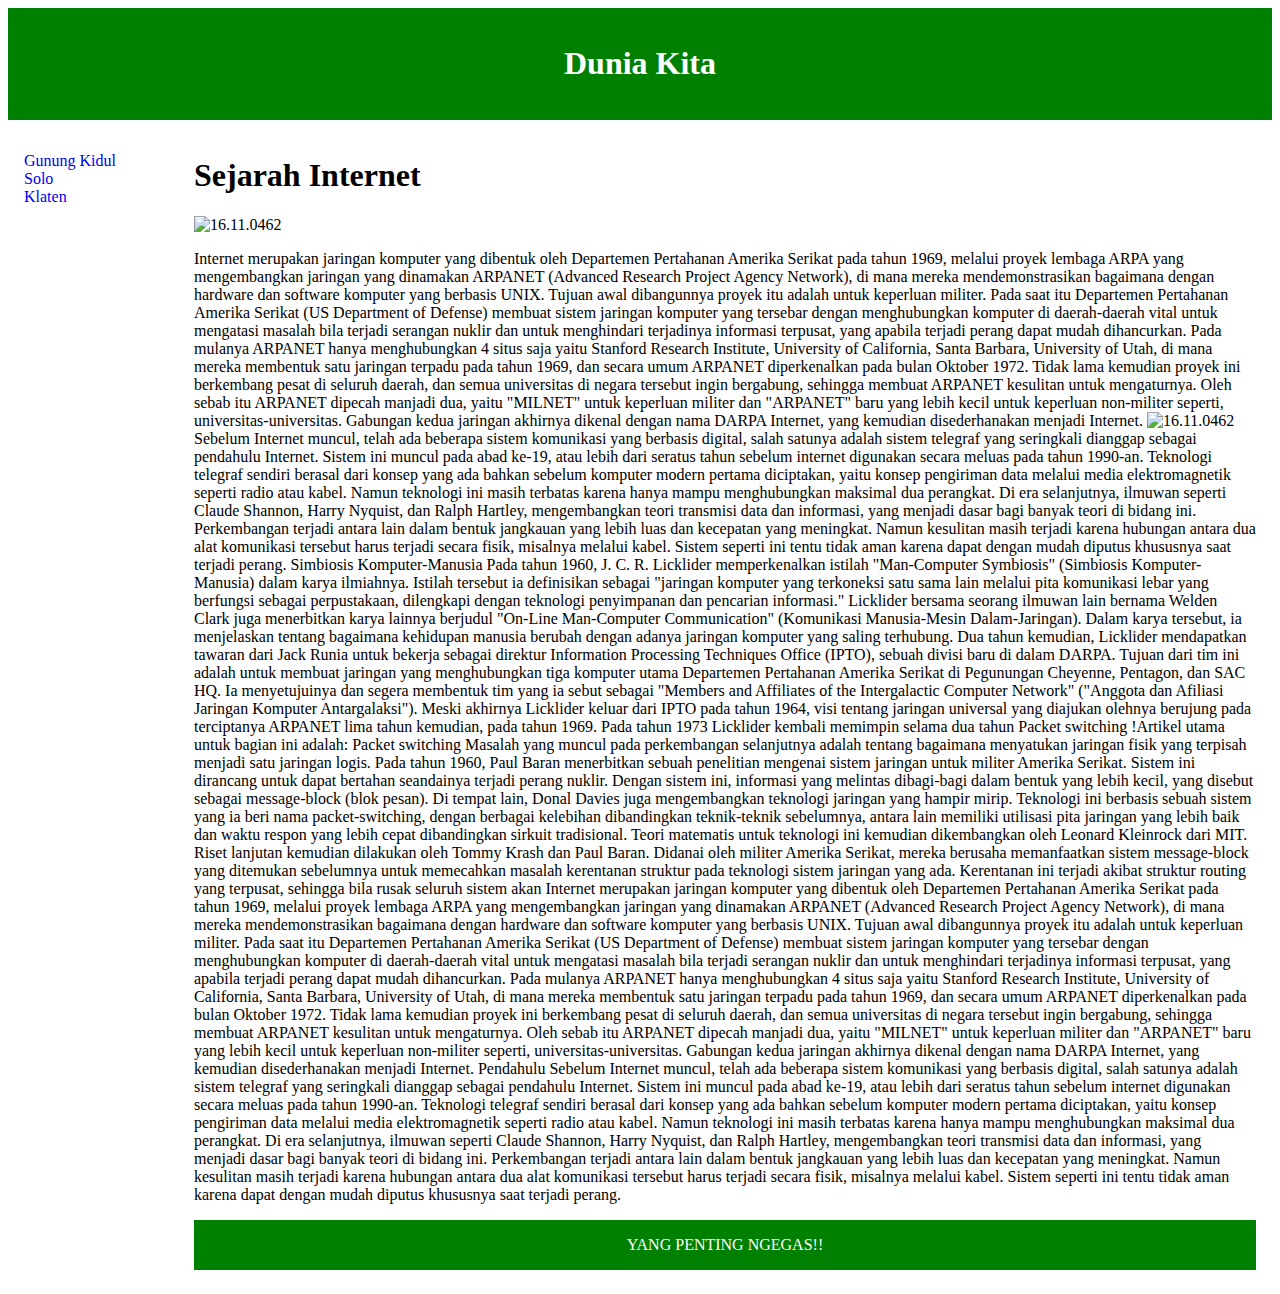
==== internet.HTML @ e759dd13 "sejarah internet" ====
<!DOCTYPE html>
<html>
<head>
	<title>Sejarah Internet</title>
</head>
<style>
div.container{
    width: 100%;
    border: 1px black;
}

header, footer {
    padding: 1em;
    color: white;
    background-color: green;
    clear: left;
    text-align: center;
}

nav {
    float: left;
    max-width: 160px;
    margin: 0;
    padding: 1em;
}

nav ul {
    list-style-type: none;
    padding: 0;
}
   
nav ul a {
    text-decoration: none;
}

article {
    margin-left: 170px;
    border-left: 1px black;
    padding: 1em;
    overflow: hidden;
}
</style>
</head>
<body>

<div class="container">

<header>
   <h1>Dunia Kita</h1>
</header>
  
<nav>
  <ul>
    <li><a href="#">Gunung Kidul</a></li>
    <li><a href="#">Solo</a></li>
    <li><a href="#">Klaten</a></li>
  </ul>
</nav>

<article>
<h1>Sejarah Internet</h1>
<img src="abc.JPEG" alt="16.11.0462" width="500" height="377">
<p>Internet merupakan jaringan komputer yang dibentuk oleh Departemen Pertahanan Amerika Serikat pada tahun 1969, melalui proyek lembaga ARPA yang mengembangkan jaringan yang dinamakan ARPANET (Advanced Research Project Agency Network), di mana mereka mendemonstrasikan bagaimana dengan hardware dan software komputer yang berbasis UNIX.

Tujuan awal dibangunnya proyek itu adalah untuk keperluan militer. Pada saat itu Departemen Pertahanan Amerika Serikat (US Department of Defense) membuat sistem jaringan komputer yang tersebar dengan menghubungkan komputer di daerah-daerah vital untuk mengatasi masalah bila terjadi serangan nuklir dan untuk menghindari terjadinya informasi terpusat, yang apabila terjadi perang dapat mudah dihancurkan.

Pada mulanya ARPANET hanya menghubungkan 4 situs saja yaitu Stanford Research Institute, University of California, Santa Barbara, University of Utah, di mana mereka membentuk satu jaringan terpadu pada tahun 1969, dan secara umum ARPANET diperkenalkan pada bulan Oktober 1972. Tidak lama kemudian proyek ini berkembang pesat di seluruh daerah, dan semua universitas di negara tersebut ingin bergabung, sehingga membuat ARPANET kesulitan untuk mengaturnya.


Oleh sebab itu ARPANET dipecah manjadi dua, yaitu "MILNET" untuk keperluan militer dan "ARPANET" baru yang lebih kecil untuk keperluan non-militer seperti, universitas-universitas. Gabungan kedua jaringan akhirnya dikenal dengan nama DARPA Internet, yang kemudian disederhanakan menjadi Internet.
<head>
<body>
<img src="aaa.PNG" alt="16.11.0462" width="500" height="377">
Sebelum Internet muncul, telah ada beberapa sistem komunikasi yang berbasis digital, salah satunya adalah sistem telegraf yang seringkali dianggap sebagai pendahulu Internet. Sistem ini muncul pada abad ke-19, atau lebih dari seratus tahun sebelum internet digunakan secara meluas pada tahun 1990-an. Teknologi telegraf sendiri berasal dari konsep yang ada bahkan sebelum komputer modern pertama diciptakan, yaitu konsep pengiriman data melalui media elektromagnetik seperti radio atau kabel. Namun teknologi ini masih terbatas karena hanya mampu menghubungkan maksimal dua perangkat.

Di era selanjutnya, ilmuwan seperti Claude Shannon, Harry Nyquist, dan Ralph Hartley, mengembangkan teori transmisi data dan informasi, yang menjadi dasar bagi banyak teori di bidang ini. Perkembangan terjadi antara lain dalam bentuk jangkauan yang lebih luas dan kecepatan yang meningkat. Namun kesulitan masih terjadi karena hubungan antara dua alat komunikasi tersebut harus terjadi secara fisik, misalnya melalui kabel. Sistem seperti ini tentu tidak aman karena dapat dengan mudah diputus khususnya saat terjadi perang.
Simbiosis Komputer-Manusia

Pada tahun 1960, J. C. R. Licklider memperkenalkan istilah "Man-Computer Symbiosis" (Simbiosis Komputer-Manusia) dalam karya ilmiahnya. Istilah tersebut ia definisikan sebagai "jaringan komputer yang terkoneksi satu sama lain melalui pita komunikasi lebar yang berfungsi sebagai perpustakaan, dilengkapi dengan teknologi penyimpanan dan pencarian informasi." Licklider bersama seorang ilmuwan lain bernama Welden Clark juga menerbitkan karya lainnya berjudul "On-Line Man-Computer Communication" (Komunikasi Manusia-Mesin Dalam-Jaringan). Dalam karya tersebut, ia menjelaskan tentang bagaimana kehidupan manusia berubah dengan adanya jaringan komputer yang saling terhubung.

Dua tahun kemudian, Licklider mendapatkan tawaran dari Jack Runia untuk bekerja sebagai direktur Information Processing Techniques Office (IPTO), sebuah divisi baru di dalam DARPA. Tujuan dari tim ini adalah untuk membuat jaringan yang menghubungkan tiga komputer utama Departemen Pertahanan Amerika Serikat di Pegunungan Cheyenne, Pentagon, dan SAC HQ. Ia menyetujuinya dan segera membentuk tim yang ia sebut sebagai "Members and Affiliates of the Intergalactic Computer Network" ("Anggota dan Afiliasi Jaringan Komputer Antargalaksi").

Meski akhirnya Licklider keluar dari IPTO pada tahun 1964, visi tentang jaringan universal yang diajukan olehnya berujung pada terciptanya ARPANET lima tahun kemudian, pada tahun 1969. Pada tahun 1973 Licklider kembali memimpin selama dua tahun
Packet switching
!Artikel utama untuk bagian ini adalah: Packet switching

Masalah yang muncul pada perkembangan selanjutnya adalah tentang bagaimana menyatukan jaringan fisik yang terpisah menjadi satu jaringan logis. Pada tahun 1960, Paul Baran menerbitkan sebuah penelitian mengenai sistem jaringan untuk militer Amerika Serikat. Sistem ini dirancang untuk dapat bertahan seandainya terjadi perang nuklir. Dengan sistem ini, informasi yang melintas dibagi-bagi dalam bentuk yang lebih kecil, yang disebut sebagai message-block (blok pesan).

Di tempat lain, Donal Davies juga mengembangkan teknologi jaringan yang hampir mirip. Teknologi ini berbasis sebuah sistem yang ia beri nama packet-switching, dengan berbagai kelebihan dibandingkan teknik-teknik sebelumnya, antara lain memiliki utilisasi pita jaringan yang lebih baik dan waktu respon yang lebih cepat dibandingkan sirkuit tradisional. Teori matematis untuk teknologi ini kemudian dikembangkan oleh Leonard Kleinrock dari MIT.

Riset lanjutan kemudian dilakukan oleh Tommy Krash dan Paul Baran. Didanai oleh militer Amerika Serikat, mereka berusaha memanfaatkan sistem message-block yang ditemukan sebelumnya untuk memecahkan masalah kerentanan struktur pada teknologi sistem jaringan yang ada. Kerentanan ini terjadi akibat struktur routing yang terpusat, sehingga bila rusak seluruh sistem akan Internet merupakan jaringan komputer yang dibentuk oleh Departemen Pertahanan Amerika Serikat pada tahun 1969, melalui proyek lembaga ARPA yang mengembangkan jaringan yang dinamakan ARPANET (Advanced Research Project Agency Network), di mana mereka mendemonstrasikan bagaimana dengan hardware dan software komputer yang berbasis UNIX.

Tujuan awal dibangunnya proyek itu adalah untuk keperluan militer. Pada saat itu Departemen Pertahanan Amerika Serikat (US Department of Defense) membuat sistem jaringan komputer yang tersebar dengan menghubungkan komputer di daerah-daerah vital untuk mengatasi masalah bila terjadi serangan nuklir dan untuk menghindari terjadinya informasi terpusat, yang apabila terjadi perang dapat mudah dihancurkan.

Pada mulanya ARPANET hanya menghubungkan 4 situs saja yaitu Stanford Research Institute, University of California, Santa Barbara, University of Utah, di mana mereka membentuk satu jaringan terpadu pada tahun 1969, dan secara umum ARPANET diperkenalkan pada bulan Oktober 1972. Tidak lama kemudian proyek ini berkembang pesat di seluruh daerah, dan semua universitas di negara tersebut ingin bergabung, sehingga membuat ARPANET kesulitan untuk mengaturnya.

Oleh sebab itu ARPANET dipecah manjadi dua, yaitu "MILNET" untuk keperluan militer dan "ARPANET" baru yang lebih kecil untuk keperluan non-militer seperti, universitas-universitas. Gabungan kedua jaringan akhirnya dikenal dengan nama DARPA Internet, yang kemudian disederhanakan menjadi Internet.
Pendahulu

Sebelum Internet muncul, telah ada beberapa sistem komunikasi yang berbasis digital, salah satunya adalah sistem telegraf yang seringkali dianggap sebagai pendahulu Internet. Sistem ini muncul pada abad ke-19, atau lebih dari seratus tahun sebelum internet digunakan secara meluas pada tahun 1990-an. Teknologi telegraf sendiri berasal dari konsep yang ada bahkan sebelum komputer modern pertama diciptakan, yaitu konsep pengiriman data melalui media elektromagnetik seperti radio atau kabel. Namun teknologi ini masih terbatas karena hanya mampu menghubungkan maksimal dua perangkat.

Di era selanjutnya, ilmuwan seperti Claude Shannon, Harry Nyquist, dan Ralph Hartley, mengembangkan teori transmisi data dan informasi, yang menjadi dasar bagi banyak teori di bidang ini. Perkembangan terjadi antara lain dalam bentuk jangkauan yang lebih luas dan kecepatan yang meningkat. Namun kesulitan masih terjadi karena hubungan antara dua alat komunikasi tersebut harus terjadi secara fisik, misalnya melalui kabel. Sistem seperti ini tentu tidak aman karena dapat dengan mudah diputus khususnya saat terjadi perang.</p>
</body>
</html>
<footer>YANG PENTING NGEGAS!!</footer>
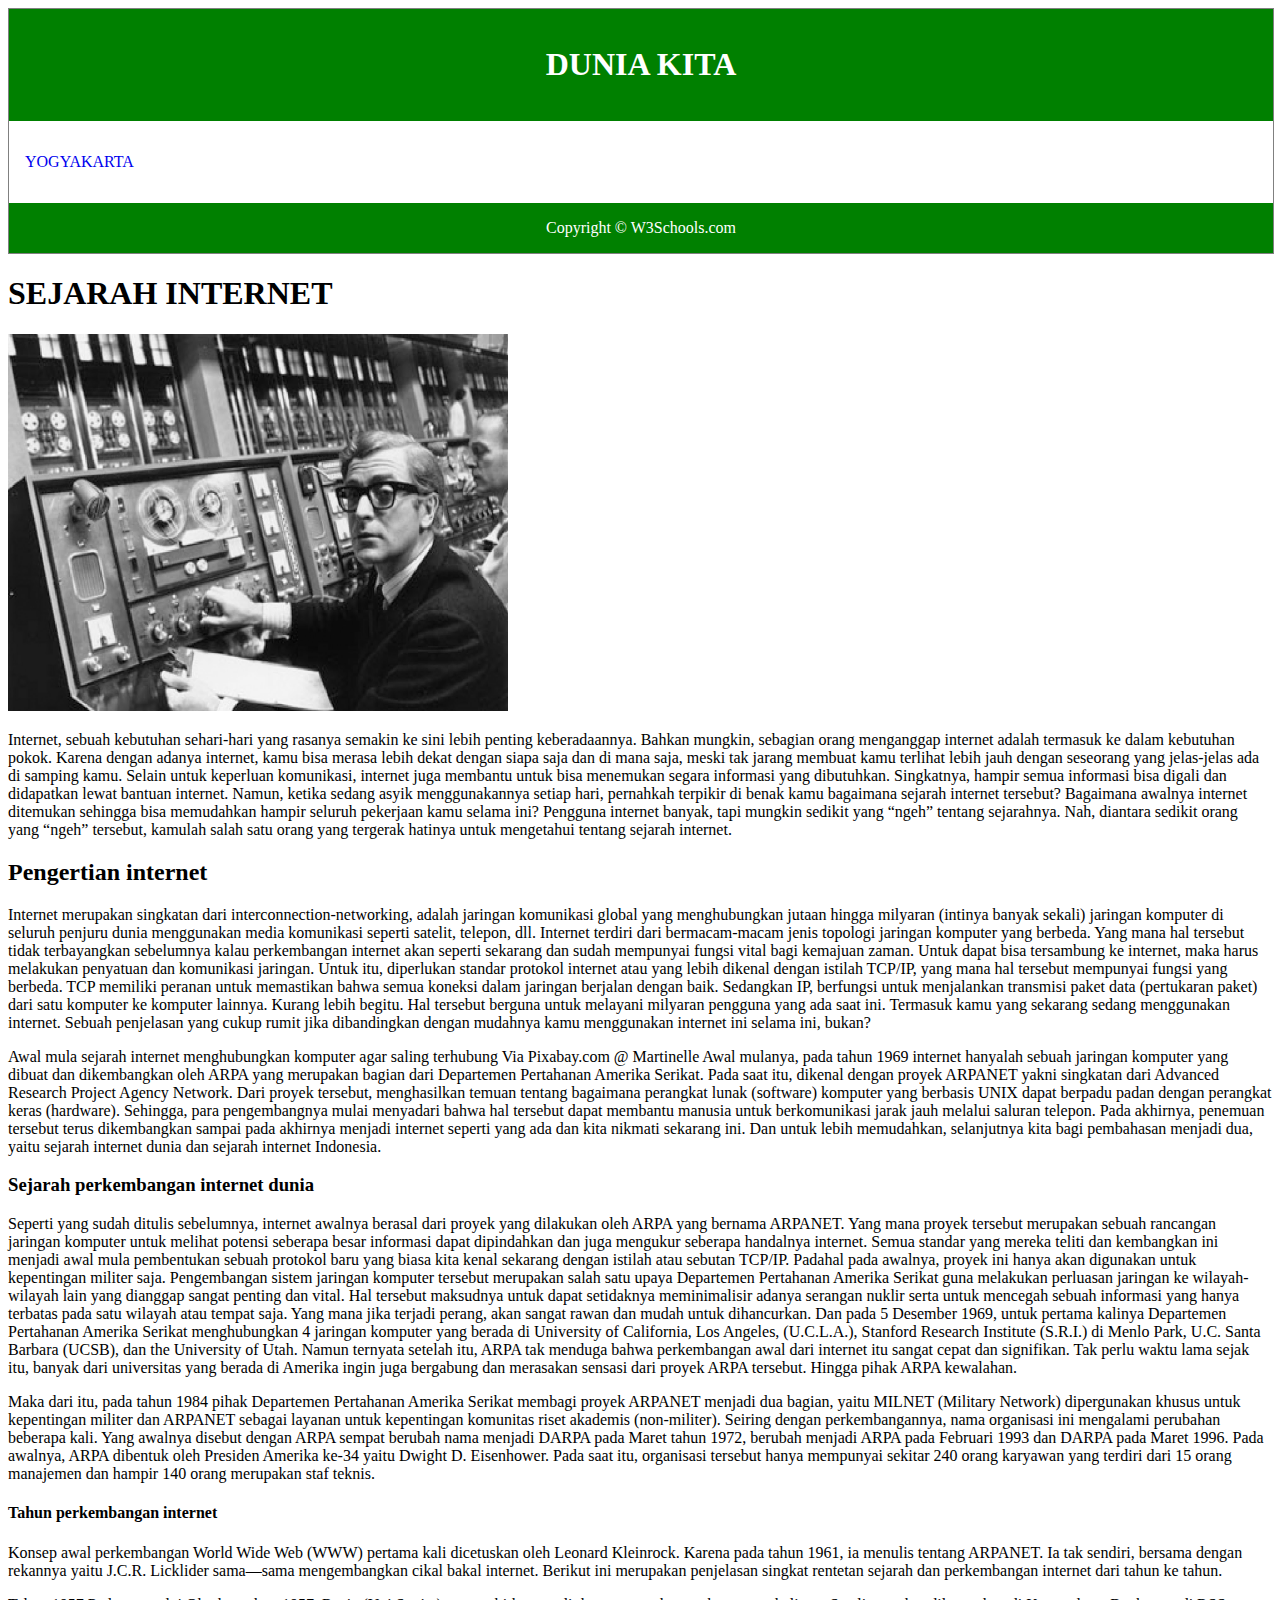
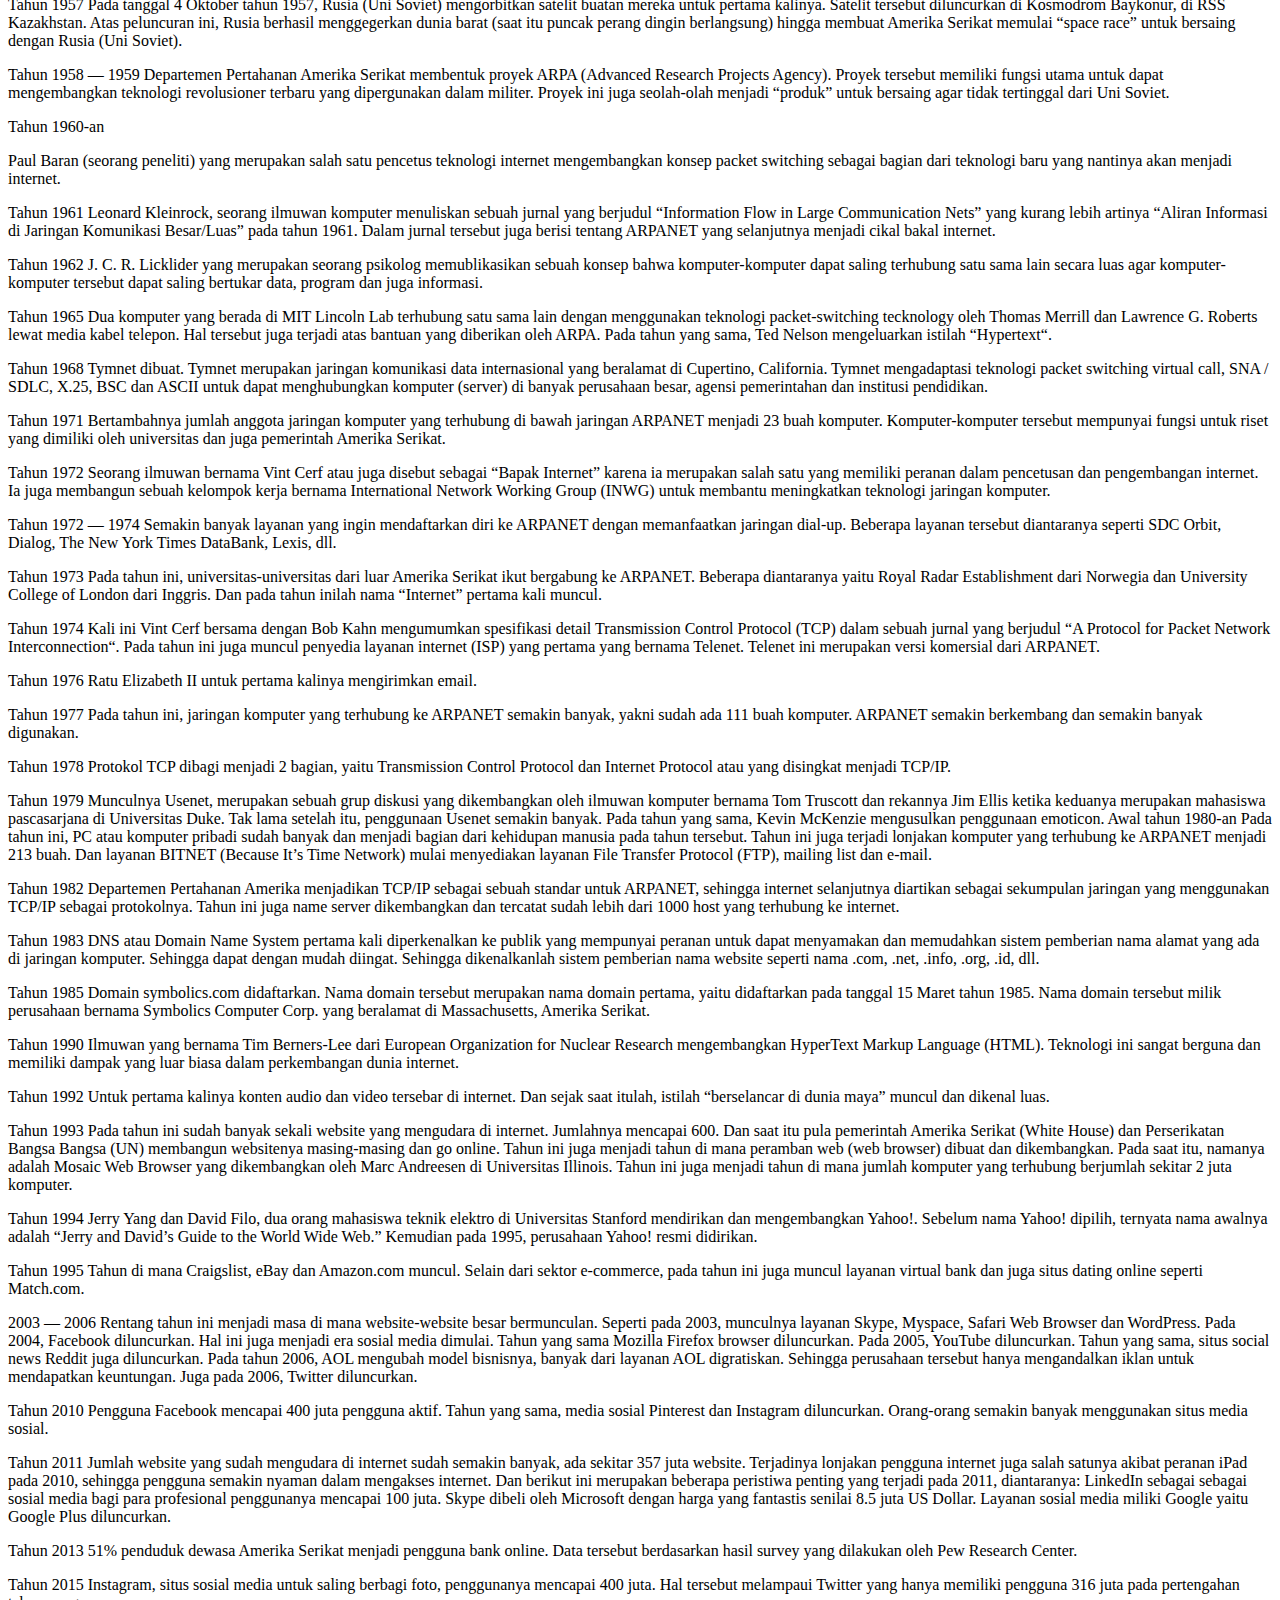
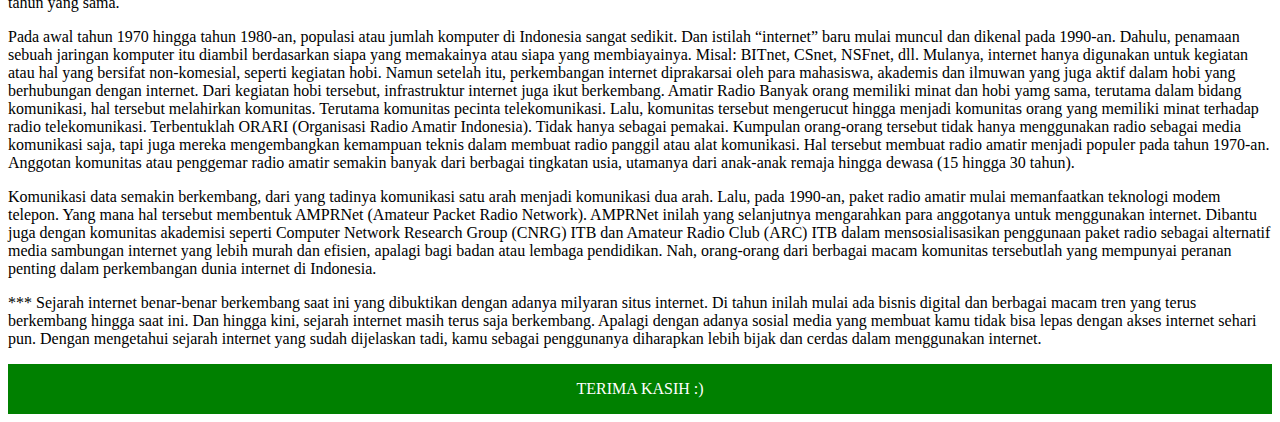
==== commit fe6b6a11: "sejarah internet" ====
--- a/internet.HTML
+++ b/internet.HTML
@@ -1,12 +1,10 @@
 <!DOCTYPE html>
 <html>
 <head>
-	<title>Sejarah Internet</title>
-</head>
-<style>
-div.container{
+	<style>
+div.container {
     width: 100%;
-    border: 1px black;
+    border: 1px solid gray;
 }
 
 header, footer {
@@ -35,7 +33,7 @@
 
 article {
     margin-left: 170px;
-    border-left: 1px black;
+    border-left: 1px solid gray;
     padding: 1em;
     overflow: hidden;
 }
@@ -46,60 +44,177 @@
 <div class="container">
 
 <header>
-   <h1>Dunia Kita</h1>
+   <h1>DUNIA KITA</h1>
 </header>
   
 <nav>
   <ul>
-    <li><a href="#">Gunung Kidul</a></li>
-    <li><a href="#">Solo</a></li>
-    <li><a href="#">Klaten</a></li>
+    <li><a href="#">YOGYAKARTA</a></li>
   </ul>
 </nav>
-
-<article>
-<h1>Sejarah Internet</h1>
-<img src="abc.JPEG" alt="16.11.0462" width="500" height="377">
-<p>Internet merupakan jaringan komputer yang dibentuk oleh Departemen Pertahanan Amerika Serikat pada tahun 1969, melalui proyek lembaga ARPA yang mengembangkan jaringan yang dinamakan ARPANET (Advanced Research Project Agency Network), di mana mereka mendemonstrasikan bagaimana dengan hardware dan software komputer yang berbasis UNIX.
-
-Tujuan awal dibangunnya proyek itu adalah untuk keperluan militer. Pada saat itu Departemen Pertahanan Amerika Serikat (US Department of Defense) membuat sistem jaringan komputer yang tersebar dengan menghubungkan komputer di daerah-daerah vital untuk mengatasi masalah bila terjadi serangan nuklir dan untuk menghindari terjadinya informasi terpusat, yang apabila terjadi perang dapat mudah dihancurkan.
-
-Pada mulanya ARPANET hanya menghubungkan 4 situs saja yaitu Stanford Research Institute, University of California, Santa Barbara, University of Utah, di mana mereka membentuk satu jaringan terpadu pada tahun 1969, dan secara umum ARPANET diperkenalkan pada bulan Oktober 1972. Tidak lama kemudian proyek ini berkembang pesat di seluruh daerah, dan semua universitas di negara tersebut ingin bergabung, sehingga membuat ARPANET kesulitan untuk mengaturnya.
-
-
-Oleh sebab itu ARPANET dipecah manjadi dua, yaitu "MILNET" untuk keperluan militer dan "ARPANET" baru yang lebih kecil untuk keperluan non-militer seperti, universitas-universitas. Gabungan kedua jaringan akhirnya dikenal dengan nama DARPA Internet, yang kemudian disederhanakan menjadi Internet.
-<head>
+<footer>Copyright &copy; W3Schools.com</footer>
+
+</div>
+
+<title>Page Title</title>
+</head>
 <body>
-<img src="aaa.PNG" alt="16.11.0462" width="500" height="377">
-Sebelum Internet muncul, telah ada beberapa sistem komunikasi yang berbasis digital, salah satunya adalah sistem telegraf yang seringkali dianggap sebagai pendahulu Internet. Sistem ini muncul pada abad ke-19, atau lebih dari seratus tahun sebelum internet digunakan secara meluas pada tahun 1990-an. Teknologi telegraf sendiri berasal dari konsep yang ada bahkan sebelum komputer modern pertama diciptakan, yaitu konsep pengiriman data melalui media elektromagnetik seperti radio atau kabel. Namun teknologi ini masih terbatas karena hanya mampu menghubungkan maksimal dua perangkat.
-
-Di era selanjutnya, ilmuwan seperti Claude Shannon, Harry Nyquist, dan Ralph Hartley, mengembangkan teori transmisi data dan informasi, yang menjadi dasar bagi banyak teori di bidang ini. Perkembangan terjadi antara lain dalam bentuk jangkauan yang lebih luas dan kecepatan yang meningkat. Namun kesulitan masih terjadi karena hubungan antara dua alat komunikasi tersebut harus terjadi secara fisik, misalnya melalui kabel. Sistem seperti ini tentu tidak aman karena dapat dengan mudah diputus khususnya saat terjadi perang.
-Simbiosis Komputer-Manusia
-
-Pada tahun 1960, J. C. R. Licklider memperkenalkan istilah "Man-Computer Symbiosis" (Simbiosis Komputer-Manusia) dalam karya ilmiahnya. Istilah tersebut ia definisikan sebagai "jaringan komputer yang terkoneksi satu sama lain melalui pita komunikasi lebar yang berfungsi sebagai perpustakaan, dilengkapi dengan teknologi penyimpanan dan pencarian informasi." Licklider bersama seorang ilmuwan lain bernama Welden Clark juga menerbitkan karya lainnya berjudul "On-Line Man-Computer Communication" (Komunikasi Manusia-Mesin Dalam-Jaringan). Dalam karya tersebut, ia menjelaskan tentang bagaimana kehidupan manusia berubah dengan adanya jaringan komputer yang saling terhubung.
-
-Dua tahun kemudian, Licklider mendapatkan tawaran dari Jack Runia untuk bekerja sebagai direktur Information Processing Techniques Office (IPTO), sebuah divisi baru di dalam DARPA. Tujuan dari tim ini adalah untuk membuat jaringan yang menghubungkan tiga komputer utama Departemen Pertahanan Amerika Serikat di Pegunungan Cheyenne, Pentagon, dan SAC HQ. Ia menyetujuinya dan segera membentuk tim yang ia sebut sebagai "Members and Affiliates of the Intergalactic Computer Network" ("Anggota dan Afiliasi Jaringan Komputer Antargalaksi").
-
-Meski akhirnya Licklider keluar dari IPTO pada tahun 1964, visi tentang jaringan universal yang diajukan olehnya berujung pada terciptanya ARPANET lima tahun kemudian, pada tahun 1969. Pada tahun 1973 Licklider kembali memimpin selama dua tahun
-Packet switching
-!Artikel utama untuk bagian ini adalah: Packet switching
-
-Masalah yang muncul pada perkembangan selanjutnya adalah tentang bagaimana menyatukan jaringan fisik yang terpisah menjadi satu jaringan logis. Pada tahun 1960, Paul Baran menerbitkan sebuah penelitian mengenai sistem jaringan untuk militer Amerika Serikat. Sistem ini dirancang untuk dapat bertahan seandainya terjadi perang nuklir. Dengan sistem ini, informasi yang melintas dibagi-bagi dalam bentuk yang lebih kecil, yang disebut sebagai message-block (blok pesan).
-
-Di tempat lain, Donal Davies juga mengembangkan teknologi jaringan yang hampir mirip. Teknologi ini berbasis sebuah sistem yang ia beri nama packet-switching, dengan berbagai kelebihan dibandingkan teknik-teknik sebelumnya, antara lain memiliki utilisasi pita jaringan yang lebih baik dan waktu respon yang lebih cepat dibandingkan sirkuit tradisional. Teori matematis untuk teknologi ini kemudian dikembangkan oleh Leonard Kleinrock dari MIT.
-
-Riset lanjutan kemudian dilakukan oleh Tommy Krash dan Paul Baran. Didanai oleh militer Amerika Serikat, mereka berusaha memanfaatkan sistem message-block yang ditemukan sebelumnya untuk memecahkan masalah kerentanan struktur pada teknologi sistem jaringan yang ada. Kerentanan ini terjadi akibat struktur routing yang terpusat, sehingga bila rusak seluruh sistem akan Internet merupakan jaringan komputer yang dibentuk oleh Departemen Pertahanan Amerika Serikat pada tahun 1969, melalui proyek lembaga ARPA yang mengembangkan jaringan yang dinamakan ARPANET (Advanced Research Project Agency Network), di mana mereka mendemonstrasikan bagaimana dengan hardware dan software komputer yang berbasis UNIX.
-
-Tujuan awal dibangunnya proyek itu adalah untuk keperluan militer. Pada saat itu Departemen Pertahanan Amerika Serikat (US Department of Defense) membuat sistem jaringan komputer yang tersebar dengan menghubungkan komputer di daerah-daerah vital untuk mengatasi masalah bila terjadi serangan nuklir dan untuk menghindari terjadinya informasi terpusat, yang apabila terjadi perang dapat mudah dihancurkan.
-
-Pada mulanya ARPANET hanya menghubungkan 4 situs saja yaitu Stanford Research Institute, University of California, Santa Barbara, University of Utah, di mana mereka membentuk satu jaringan terpadu pada tahun 1969, dan secara umum ARPANET diperkenalkan pada bulan Oktober 1972. Tidak lama kemudian proyek ini berkembang pesat di seluruh daerah, dan semua universitas di negara tersebut ingin bergabung, sehingga membuat ARPANET kesulitan untuk mengaturnya.
-
-Oleh sebab itu ARPANET dipecah manjadi dua, yaitu "MILNET" untuk keperluan militer dan "ARPANET" baru yang lebih kecil untuk keperluan non-militer seperti, universitas-universitas. Gabungan kedua jaringan akhirnya dikenal dengan nama DARPA Internet, yang kemudian disederhanakan menjadi Internet.
-Pendahulu
-
-Sebelum Internet muncul, telah ada beberapa sistem komunikasi yang berbasis digital, salah satunya adalah sistem telegraf yang seringkali dianggap sebagai pendahulu Internet. Sistem ini muncul pada abad ke-19, atau lebih dari seratus tahun sebelum internet digunakan secara meluas pada tahun 1990-an. Teknologi telegraf sendiri berasal dari konsep yang ada bahkan sebelum komputer modern pertama diciptakan, yaitu konsep pengiriman data melalui media elektromagnetik seperti radio atau kabel. Namun teknologi ini masih terbatas karena hanya mampu menghubungkan maksimal dua perangkat.
-
-Di era selanjutnya, ilmuwan seperti Claude Shannon, Harry Nyquist, dan Ralph Hartley, mengembangkan teori transmisi data dan informasi, yang menjadi dasar bagi banyak teori di bidang ini. Perkembangan terjadi antara lain dalam bentuk jangkauan yang lebih luas dan kecepatan yang meningkat. Namun kesulitan masih terjadi karena hubungan antara dua alat komunikasi tersebut harus terjadi secara fisik, misalnya melalui kabel. Sistem seperti ini tentu tidak aman karena dapat dengan mudah diputus khususnya saat terjadi perang.</p>
+
+<h1>SEJARAH INTERNET</h1>
+<img src="abc.jpg" alt="abc" width="500" height="377">
+<p>Internet, sebuah kebutuhan sehari-hari yang rasanya semakin ke sini lebih penting keberadaannya. Bahkan mungkin, sebagian orang menganggap internet adalah termasuk ke dalam kebutuhan pokok.
+Karena dengan adanya internet, kamu bisa merasa lebih dekat dengan siapa saja dan di mana saja, meski tak jarang membuat kamu terlihat lebih jauh dengan seseorang yang jelas-jelas ada di samping kamu.
+Selain untuk keperluan komunikasi, internet juga membantu untuk bisa menemukan segara informasi yang dibutuhkan. Singkatnya, hampir semua informasi bisa digali dan didapatkan lewat bantuan internet.
+Namun, ketika sedang asyik menggunakannya setiap hari, pernahkah terpikir di benak kamu bagaimana sejarah internet tersebut? Bagaimana awalnya internet ditemukan sehingga bisa memudahkan hampir seluruh pekerjaan kamu selama ini?
+Pengguna internet banyak, tapi mungkin sedikit yang “ngeh” tentang sejarahnya. Nah, diantara sedikit orang yang “ngeh” tersebut, kamulah salah satu orang yang tergerak hatinya untuk mengetahui tentang sejarah internet.
+
+<h2>Pengertian internet</h2>
+<p>Internet merupakan singkatan dari interconnection-networking, adalah jaringan komunikasi global yang menghubungkan jutaan hingga milyaran (intinya banyak sekali) jaringan komputer di seluruh penjuru dunia menggunakan media komunikasi seperti satelit, telepon, dll.
+Internet terdiri dari bermacam-macam jenis topologi jaringan komputer yang berbeda. Yang mana hal tersebut tidak terbayangkan sebelumnya kalau perkembangan internet akan seperti sekarang dan sudah mempunyai fungsi vital bagi kemajuan zaman.
+Untuk dapat bisa tersambung ke internet, maka harus melakukan penyatuan dan komunikasi jaringan. Untuk itu, diperlukan standar protokol internet atau yang lebih dikenal dengan istilah TCP/IP, yang mana hal tersebut mempunyai fungsi yang berbeda.
+TCP memiliki peranan untuk memastikan bahwa semua koneksi dalam jaringan berjalan dengan baik. Sedangkan IP, berfungsi untuk menjalankan transmisi paket data (pertukaran paket) dari satu komputer ke komputer lainnya. Kurang lebih begitu.
+Hal tersebut berguna untuk melayani milyaran pengguna yang ada saat ini. Termasuk kamu yang sekarang sedang menggunakan internet. Sebuah penjelasan yang cukup rumit jika dibandingkan dengan mudahnya kamu menggunakan internet ini selama ini, bukan?</p>
+
+<p>Awal mula sejarah internet menghubungkan komputer agar saling terhubung
+Via Pixabay.com @ Martinelle
+Awal mulanya, pada tahun 1969 internet hanyalah sebuah jaringan komputer yang dibuat dan dikembangkan oleh ARPA yang merupakan bagian dari Departemen Pertahanan Amerika Serikat. Pada saat itu, dikenal dengan proyek ARPANET yakni singkatan dari Advanced Research Project Agency Network.
+Dari proyek tersebut, menghasilkan temuan tentang bagaimana perangkat lunak (software) komputer yang berbasis UNIX dapat berpadu padan dengan perangkat keras (hardware). Sehingga, para pengembangnya mulai menyadari bahwa hal tersebut dapat membantu manusia untuk berkomunikasi jarak jauh melalui saluran telepon.
+Pada akhirnya, penemuan tersebut terus dikembangkan sampai pada akhirnya menjadi internet seperti yang ada dan kita nikmati sekarang ini. Dan untuk lebih memudahkan, selanjutnya kita bagi pembahasan menjadi dua, yaitu sejarah internet dunia dan sejarah internet Indonesia.</p>
+ 
+<h3>Sejarah perkembangan internet dunia</h3>
+<p>Seperti yang sudah ditulis sebelumnya, internet awalnya berasal dari proyek yang dilakukan oleh ARPA yang bernama ARPANET. Yang mana proyek tersebut merupakan sebuah rancangan jaringan komputer untuk melihat potensi seberapa besar informasi dapat dipindahkan dan juga mengukur seberapa handalnya internet.
+Semua standar yang mereka teliti dan kembangkan ini menjadi awal mula pembentukan sebuah protokol baru yang biasa kita kenal sekarang dengan istilah atau sebutan TCP/IP. Padahal pada awalnya, proyek ini hanya akan digunakan untuk kepentingan militer saja.
+Pengembangan sistem jaringan komputer tersebut merupakan salah satu upaya Departemen Pertahanan Amerika Serikat guna melakukan perluasan jaringan ke wilayah-wilayah lain yang dianggap sangat penting dan vital.
+Hal tersebut maksudnya untuk dapat setidaknya meminimalisir adanya serangan nuklir serta untuk mencegah sebuah informasi yang hanya terbatas pada satu wilayah atau tempat saja. Yang mana jika terjadi perang, akan sangat rawan dan mudah untuk dihancurkan.
+Dan pada 5 Desember 1969, untuk pertama kalinya Departemen Pertahanan Amerika Serikat menghubungkan 4 jaringan komputer yang berada di University of California, Los Angeles, (U.C.L.A.), Stanford Research Institute (S.R.I.) di Menlo Park, U.C. Santa Barbara (UCSB), dan the University of Utah.
+Namun ternyata setelah itu, ARPA tak menduga bahwa perkembangan awal dari internet itu sangat cepat dan signifikan. Tak perlu waktu lama sejak itu, banyak dari universitas yang berada di Amerika ingin juga bergabung dan merasakan sensasi dari proyek ARPA tersebut. Hingga pihak ARPA kewalahan.</p>
+<p>Maka dari itu, pada tahun 1984 pihak Departemen Pertahanan Amerika Serikat membagi proyek ARPANET menjadi dua bagian, yaitu MILNET (Military Network) dipergunakan khusus untuk kepentingan militer dan ARPANET sebagai layanan untuk kepentingan komunitas riset akademis (non-militer).
+Seiring dengan perkembangannya, nama organisasi ini mengalami perubahan beberapa kali. Yang awalnya disebut dengan ARPA sempat berubah nama menjadi DARPA pada Maret tahun 1972, berubah menjadi ARPA pada Februari 1993 dan DARPA pada Maret 1996.
+Pada awalnya, ARPA dibentuk oleh Presiden Amerika ke-34 yaitu Dwight D. Eisenhower. Pada saat itu, organisasi tersebut hanya mempunyai sekitar 240 orang karyawan yang terdiri dari 15 orang manajemen dan hampir 140 orang merupakan staf teknis.</p>
+
+<h4>Tahun perkembangan internet</h4>
+<p>Konsep awal perkembangan World Wide Web (WWW) pertama kali dicetuskan oleh Leonard Kleinrock. Karena pada tahun 1961, ia menulis tentang ARPANET. Ia tak sendiri, bersama dengan rekannya yaitu J.C.R. Licklider sama—sama mengembangkan cikal bakal internet.
+Berikut ini merupakan penjelasan singkat rentetan sejarah dan perkembangan internet dari tahun ke tahun.</p>
+
+<p>Tahun 1957
+Pada tanggal 4 Oktober tahun 1957, Rusia (Uni Soviet) mengorbitkan satelit buatan mereka untuk pertama kalinya. Satelit tersebut diluncurkan di Kosmodrom Baykonur, di RSS Kazakhstan.
+Atas peluncuran ini, Rusia berhasil menggegerkan dunia barat (saat itu puncak perang dingin berlangsung) hingga membuat Amerika Serikat memulai “space race” untuk bersaing dengan Rusia (Uni Soviet).</p>
+
+<p>Tahun 1958 — 1959
+Departemen Pertahanan Amerika Serikat membentuk proyek ARPA (Advanced Research Projects Agency). Proyek tersebut memiliki fungsi utama untuk dapat mengembangkan teknologi revolusioner terbaru yang dipergunakan dalam militer. Proyek ini juga seolah-olah menjadi “produk” untuk bersaing agar tidak tertinggal dari Uni Soviet.</p>
+
+<p>Tahun 1960-an</p>
+Paul Baran (seorang peneliti) yang merupakan salah satu pencetus teknologi internet mengembangkan konsep packet switching sebagai bagian dari teknologi baru yang nantinya akan menjadi internet.
+
+<p>Tahun 1961
+Leonard Kleinrock, seorang ilmuwan komputer menuliskan sebuah jurnal yang berjudul “Information Flow in Large Communication Nets” yang kurang lebih artinya “Aliran Informasi di Jaringan Komunikasi Besar/Luas” pada tahun 1961. Dalam jurnal tersebut juga berisi tentang ARPANET yang selanjutnya menjadi cikal bakal internet.</p>
+
+<p><p>Tahun 1962
+J. C. R. Licklider yang merupakan seorang psikolog memublikasikan sebuah konsep bahwa komputer-komputer dapat saling terhubung satu sama lain secara luas agar komputer-komputer tersebut dapat saling bertukar data, program dan juga informasi.</p>
+
+<p>Tahun 1965
+Dua komputer yang berada di MIT Lincoln Lab terhubung satu sama lain dengan menggunakan teknologi packet-switching tecknology oleh Thomas Merrill dan Lawrence G. Roberts lewat media kabel telepon. Hal tersebut juga terjadi atas bantuan yang diberikan oleh ARPA. Pada tahun yang sama, Ted Nelson mengeluarkan istilah “Hypertext“.</p>
+
+<p>Tahun 1968
+Tymnet dibuat. Tymnet merupakan jaringan komunikasi data internasional yang beralamat di Cupertino, California. Tymnet mengadaptasi teknologi packet switching virtual call, SNA / SDLC, X.25, BSC dan ASCII untuk dapat menghubungkan komputer (server) di banyak perusahaan besar, agensi pemerintahan dan institusi pendidikan.</p>
+
+<p>Tahun 1971
+Bertambahnya jumlah anggota jaringan komputer yang terhubung di bawah jaringan ARPANET menjadi 23 buah komputer. Komputer-komputer tersebut mempunyai fungsi untuk riset yang dimiliki oleh universitas dan juga pemerintah Amerika Serikat.</p>
+
+<p>Tahun 1972
+Seorang ilmuwan bernama Vint Cerf atau juga disebut sebagai “Bapak Internet” karena ia merupakan salah satu yang memiliki peranan dalam pencetusan dan pengembangan internet. Ia juga membangun sebuah kelompok kerja bernama International Network Working Group
+(INWG) untuk membantu meningkatkan teknologi jaringan komputer.</p>
+
+<p>Tahun 1972 — 1974
+Semakin banyak layanan yang ingin mendaftarkan diri ke ARPANET dengan memanfaatkan jaringan dial-up. Beberapa layanan tersebut diantaranya seperti SDC Orbit, Dialog, The New York Times DataBank, Lexis, dll.</p>
+
+<p>Tahun 1973
+Pada tahun ini, universitas-universitas dari luar Amerika Serikat ikut bergabung ke ARPANET. Beberapa diantaranya yaitu Royal Radar Establishment dari Norwegia dan University College of London dari Inggris. Dan pada tahun inilah nama “Internet” pertama kali muncul.</p>
+
+<p>Tahun 1974
+Kali ini Vint Cerf bersama dengan Bob Kahn mengumumkan spesifikasi detail Transmission Control Protocol (TCP) dalam sebuah jurnal yang berjudul “A Protocol for Packet Network Interconnection“. Pada tahun ini juga muncul penyedia layanan internet (ISP) yang pertama yang bernama Telenet. Telenet ini merupakan versi komersial dari ARPANET.</p>
+
+<p>Tahun 1976
+Ratu Elizabeth II untuk pertama kalinya mengirimkan email.</p>
+
+<p>Tahun 1977
+Pada tahun ini, jaringan komputer yang terhubung ke ARPANET semakin banyak, yakni sudah ada 111 buah komputer. ARPANET semakin berkembang dan semakin banyak digunakan.</p>
+
+<p>Tahun 1978
+Protokol TCP dibagi menjadi 2 bagian, yaitu Transmission Control Protocol dan Internet Protocol atau yang disingkat menjadi TCP/IP.</p>
+
+<p>Tahun 1979
+Munculnya Usenet, merupakan sebuah grup diskusi yang dikembangkan oleh ilmuwan komputer bernama Tom Truscott dan rekannya Jim Ellis ketika keduanya merupakan mahasiswa pascasarjana di Universitas Duke.
+Tak lama setelah itu, penggunaan Usenet semakin banyak. Pada tahun yang sama, Kevin McKenzie mengusulkan penggunaan emoticon.
+Awal tahun 1980-an
+Pada tahun ini, PC atau komputer pribadi sudah banyak dan menjadi bagian dari kehidupan manusia pada tahun tersebut. Tahun ini juga terjadi lonjakan komputer yang terhubung ke ARPANET menjadi 213 buah. Dan layanan BITNET (Because It’s Time Network) mulai menyediakan layanan File Transfer Protocol (FTP), mailing list dan e-mail.
+
+<p>Tahun 1982
+Departemen Pertahanan Amerika menjadikan TCP/IP sebagai sebuah standar untuk ARPANET, sehingga internet selanjutnya diartikan sebagai sekumpulan jaringan yang menggunakan TCP/IP sebagai protokolnya. Tahun ini juga name server dikembangkan dan tercatat sudah lebih dari 1000 host yang terhubung ke internet.</p>
+
+<p>Tahun 1983
+DNS atau Domain Name System pertama kali diperkenalkan ke publik yang mempunyai peranan untuk dapat menyamakan dan memudahkan sistem pemberian nama alamat yang ada di jaringan komputer. Sehingga dapat dengan mudah diingat. Sehingga dikenalkanlah sistem pemberian nama website seperti nama .com, .net, .info, .org, .id, dll.</p>
+
+<p>Tahun 1985
+Domain symbolics.com didaftarkan. Nama domain tersebut merupakan nama domain pertama, yaitu didaftarkan pada tanggal 15 Maret tahun 1985. Nama domain tersebut milik perusahaan bernama Symbolics Computer Corp. yang beralamat di Massachusetts, Amerika Serikat.</p>
+
+<p>Tahun 1990
+Ilmuwan yang bernama Tim Berners-Lee dari European Organization for Nuclear Research mengembangkan HyperText Markup Language (HTML). Teknologi ini sangat berguna dan memiliki dampak yang luar biasa dalam perkembangan dunia internet.</p>
+
+<p>Tahun 1992
+Untuk pertama kalinya konten audio dan video tersebar di internet. Dan sejak saat itulah, istilah “berselancar di dunia maya” muncul dan dikenal luas.</p>
+
+<p>Tahun 1993
+Pada tahun ini sudah banyak sekali website yang mengudara di internet. Jumlahnya mencapai 600. Dan saat itu pula pemerintah Amerika Serikat (White House) dan Perserikatan Bangsa Bangsa (UN) membangun websitenya masing-masing dan go online.
+Tahun ini juga menjadi tahun di mana peramban web (web browser) dibuat dan dikembangkan. Pada saat itu, namanya adalah Mosaic Web Browser yang dikembangkan oleh Marc Andreesen di Universitas Illinois. Tahun ini juga menjadi tahun di mana jumlah komputer yang terhubung berjumlah sekitar 2 juta komputer.</p>
+
+<p>Tahun 1994
+Jerry Yang dan David Filo, dua orang mahasiswa teknik elektro di Universitas Stanford mendirikan dan mengembangkan Yahoo!. Sebelum nama Yahoo! dipilih, ternyata nama awalnya adalah “Jerry and David’s Guide to the World Wide Web.” Kemudian pada 1995, perusahaan Yahoo! resmi didirikan.</p>
+
+<p>Tahun 1995
+Tahun di mana Craigslist, eBay dan Amazon.com muncul. Selain dari sektor e-commerce, pada tahun ini juga muncul layanan virtual bank dan juga situs dating online seperti Match.com.</p>
+
+<p>2003 — 2006
+Rentang tahun ini menjadi masa di mana website-website besar bermunculan. Seperti pada 2003, munculnya layanan Skype, Myspace, Safari Web Browser dan WordPress. Pada 2004, Facebook diluncurkan. Hal ini juga menjadi era sosial media dimulai. Tahun yang sama Mozilla Firefox browser diluncurkan.
+Pada 2005, YouTube diluncurkan. Tahun yang sama, situs social news Reddit juga diluncurkan. Pada tahun 2006, AOL mengubah model bisnisnya, banyak dari layanan AOL digratiskan. Sehingga perusahaan tersebut hanya mengandalkan iklan untuk mendapatkan keuntungan. Juga pada 2006, Twitter diluncurkan.</p>
+
+<p>Tahun 2010
+Pengguna Facebook mencapai 400 juta pengguna aktif. Tahun yang sama, media sosial Pinterest dan Instagram diluncurkan. Orang-orang semakin banyak menggunakan situs media sosial.</p>
+
+<p>Tahun 2011
+Jumlah website yang sudah mengudara di internet sudah semakin banyak, ada sekitar 357 juta website. Terjadinya lonjakan pengguna internet juga salah satunya akibat peranan iPad pada 2010, sehingga pengguna semakin nyaman dalam mengakses internet.
+
+Dan berikut ini merupakan beberapa peristiwa penting yang terjadi pada 2011, diantaranya:
+
+LinkedIn sebagai sebagai sosial media bagi para profesional penggunanya mencapai 100 juta.
+Skype dibeli oleh Microsoft dengan harga yang fantastis senilai 8.5 juta US Dollar.
+Layanan sosial media miliki Google yaitu Google Plus diluncurkan.</p>
+
+<p>Tahun 2013
+51% penduduk dewasa Amerika Serikat menjadi pengguna bank online. Data tersebut berdasarkan hasil survey yang dilakukan oleh Pew Research Center.</p>
+
+<p>Tahun 2015
+Instagram, situs sosial media untuk saling berbagi foto, penggunanya mencapai 400 juta. Hal tersebut melampaui Twitter yang hanya memiliki pengguna 316 juta pada pertengahan tahun yang sama.</p>
+
+
+<p>Pada awal tahun 1970 hingga tahun 1980-an, populasi atau jumlah komputer di Indonesia sangat sedikit. Dan istilah “internet” baru mulai muncul dan dikenal pada 1990-an. Dahulu, penamaan sebuah jaringan komputer itu diambil berdasarkan siapa yang memakainya atau siapa yang membiayainya. Misal: BITnet, CSnet, NSFnet, dll.
+Mulanya, internet hanya digunakan untuk kegiatan atau hal yang bersifat non-komesial, seperti kegiatan hobi. Namun setelah itu, perkembangan internet diprakarsai oleh para mahasiswa, akademis dan ilmuwan yang juga aktif dalam hobi yang berhubungan dengan internet. Dari kegiatan hobi tersebut, infrastruktur internet juga ikut berkembang.
+Amatir Radio
+Banyak orang memiliki minat dan hobi yamg sama, terutama dalam bidang komunikasi, hal tersebut melahirkan komunitas. Terutama komunitas pecinta telekomunikasi. Lalu, komunitas tersebut mengerucut hingga menjadi komunitas orang yang memiliki minat terhadap radio telekomunikasi.
+Terbentuklah ORARI (Organisasi Radio Amatir Indonesia). Tidak hanya sebagai pemakai. Kumpulan orang-orang tersebut tidak hanya menggunakan radio sebagai media komunikasi saja, tapi juga mereka mengembangkan kemampuan teknis dalam membuat radio panggil atau alat komunikasi.
+Hal tersebut membuat radio amatir menjadi populer pada tahun 1970-an. Anggotan komunitas atau penggemar radio amatir semakin banyak dari berbagai tingkatan usia, utamanya dari anak-anak remaja hingga dewasa (15 hingga 30 tahun).</p>
+
+<p>Komunikasi data semakin berkembang, dari yang tadinya komunikasi satu arah menjadi komunikasi dua arah. Lalu, pada 1990-an, paket radio amatir mulai memanfaatkan teknologi modem telepon. Yang mana hal tersebut membentuk AMPRNet (Amateur Packet Radio Network). AMPRNet inilah yang selanjutnya mengarahkan para anggotanya untuk menggunakan internet.
+Dibantu juga dengan komunitas akademisi seperti Computer Network Research Group (CNRG) ITB dan Amateur Radio Club (ARC) ITB dalam mensosialisasikan penggunaan paket radio sebagai alternatif media sambungan internet yang lebih murah dan efisien, apalagi bagi badan atau lembaga pendidikan.
+Nah, orang-orang dari berbagai macam komunitas tersebutlah yang mempunyai peranan penting dalam perkembangan dunia internet di Indonesia.</p>
+
+<p>***
+Sejarah internet benar-benar berkembang saat ini yang dibuktikan dengan adanya milyaran situs internet. Di tahun inilah mulai ada bisnis digital dan berbagai macam tren yang terus berkembang hingga saat ini.
+Dan hingga kini, sejarah internet masih terus saja berkembang. Apalagi dengan adanya sosial media yang membuat kamu tidak bisa lepas dengan akses internet sehari pun.
+Dengan mengetahui sejarah internet yang sudah dijelaskan tadi, kamu sebagai penggunanya diharapkan lebih bijak dan cerdas dalam menggunakan internet.</p>
+
+</p>
+<footer>TERIMA KASIH :)</footer>
+
 </body>
 </html>
-<footer>YANG PENTING NGEGAS!!</footer>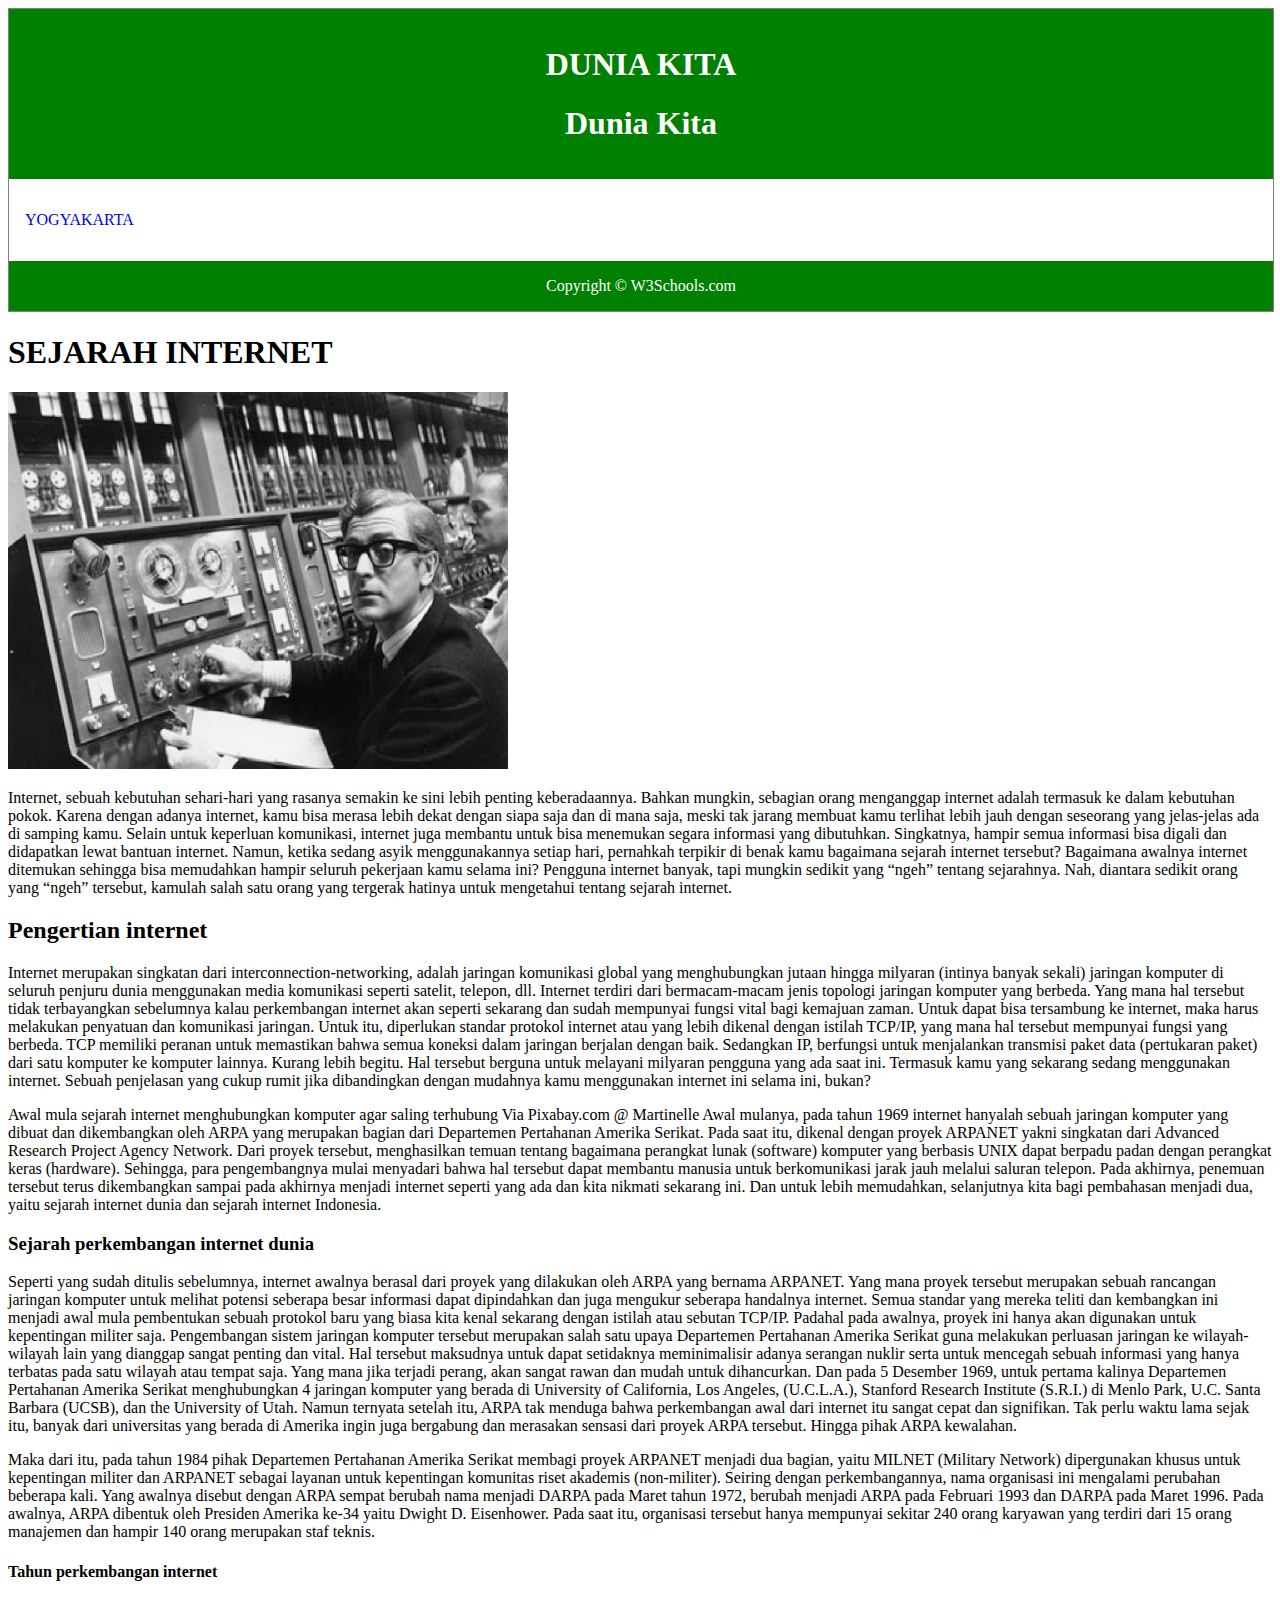
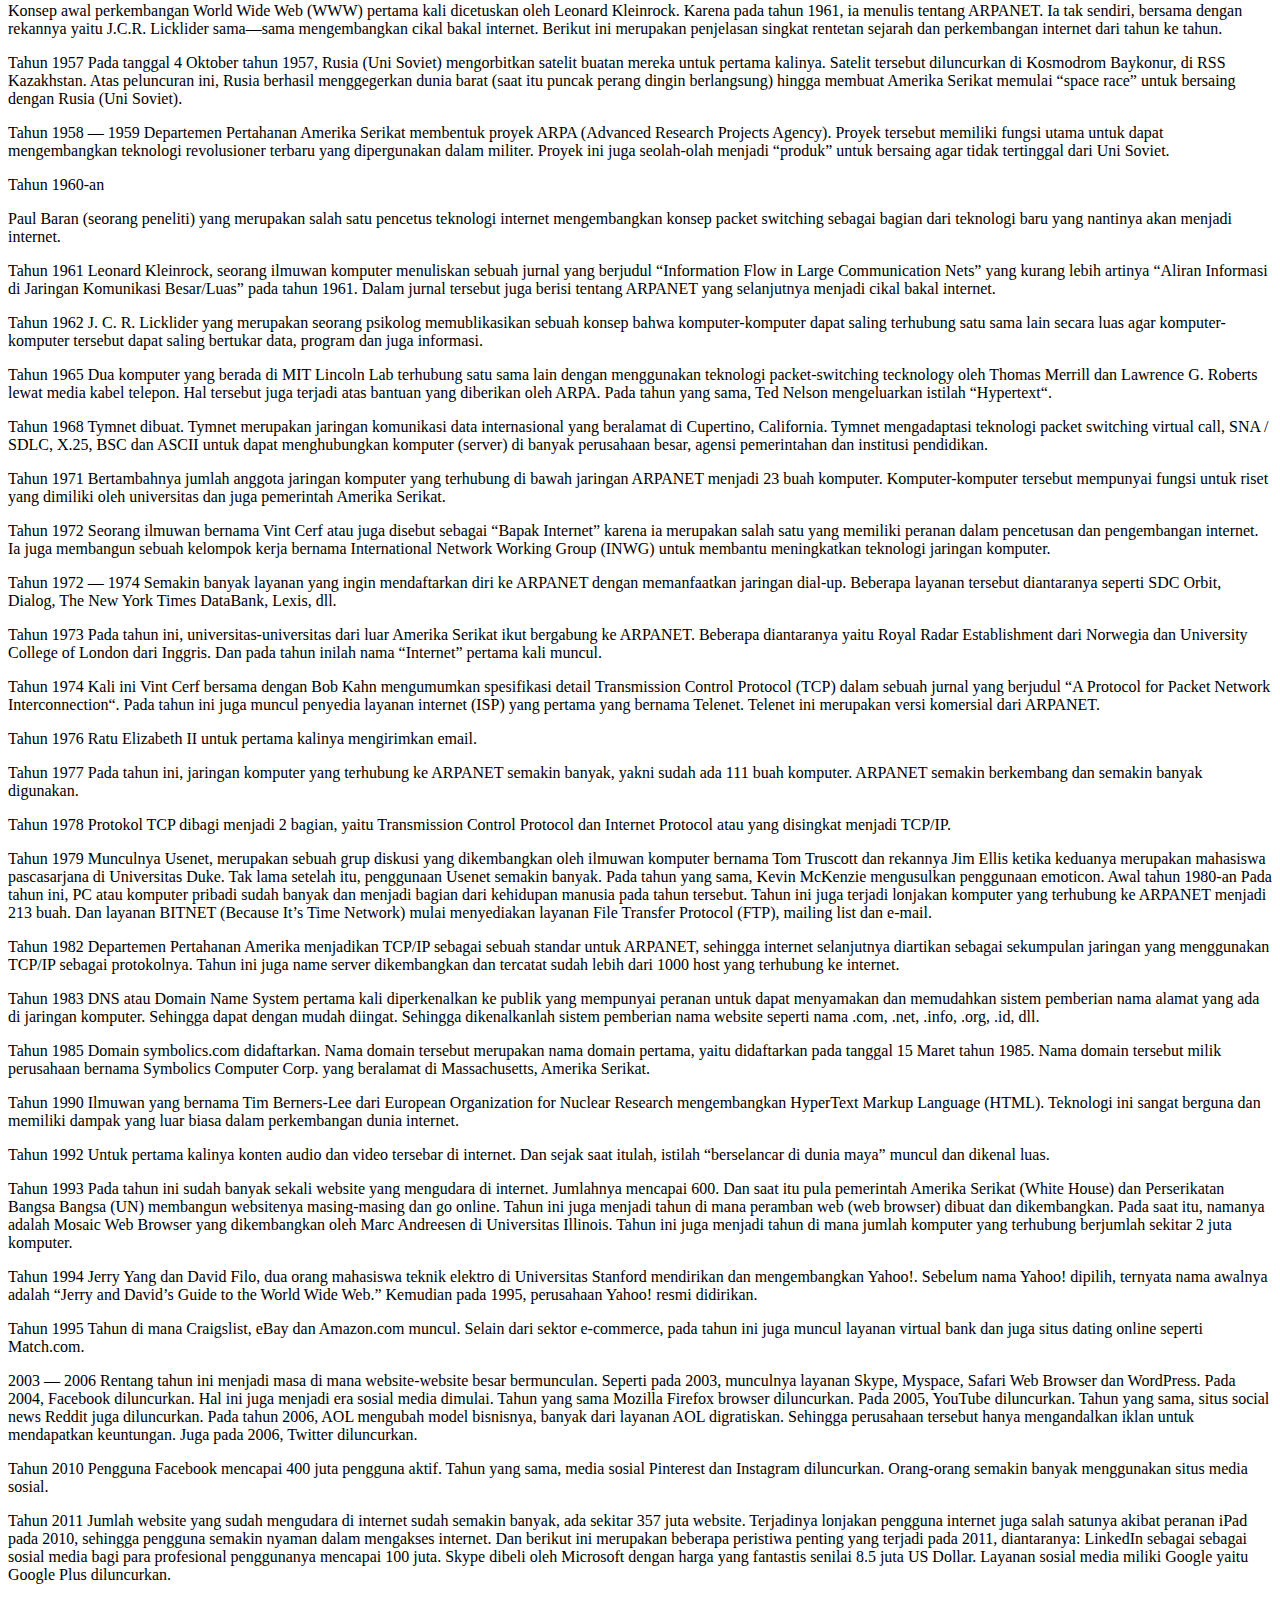
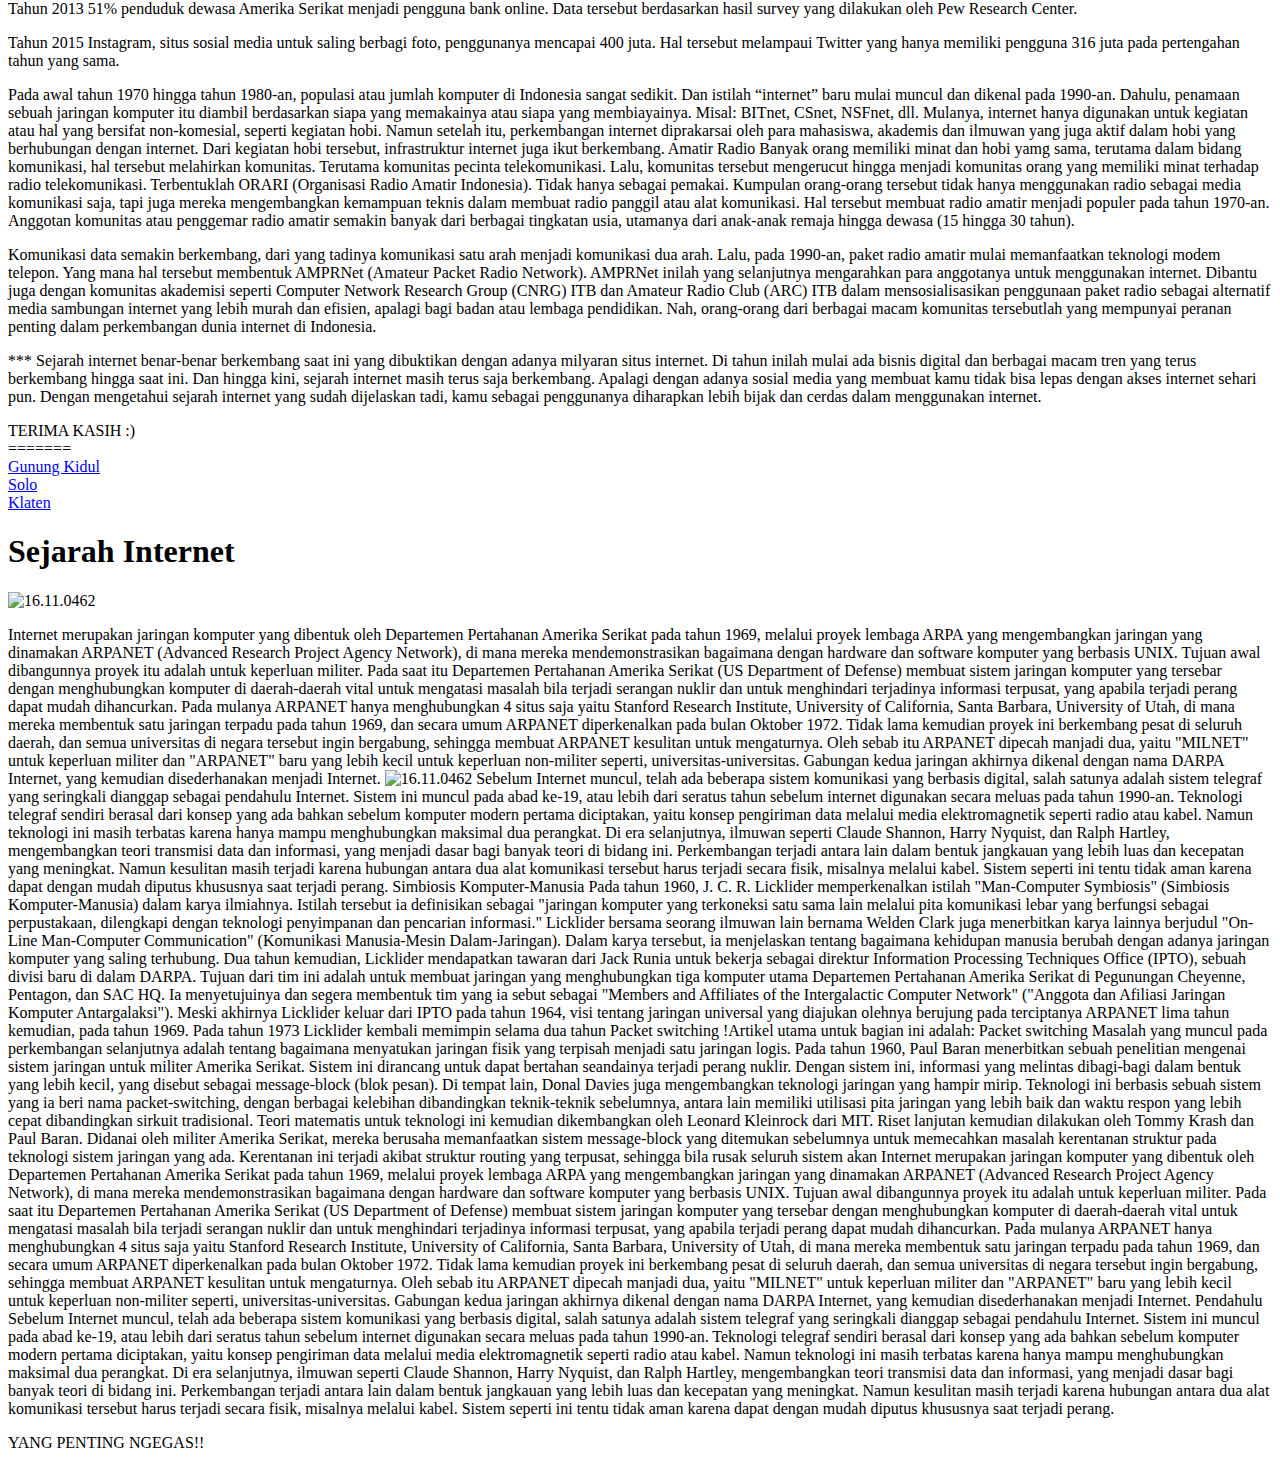
==== commit a7abf29d: "internet.Html" ====
--- a/internet.HTML
+++ b/internet.HTML
@@ -5,8 +5,10 @@
 div.container {
     width: 100%;
     border: 1px solid gray;
-}
-
+{
+    width: 100%;
+    border: 1px black;
+}
 header, footer {
     padding: 1em;
     color: white;
@@ -14,14 +16,12 @@
     clear: left;
     text-align: center;
 }
-
 nav {
     float: left;
     max-width: 160px;
     margin: 0;
     padding: 1em;
 }
-
 nav ul {
     list-style-type: none;
     padding: 0;
@@ -30,10 +30,10 @@
 nav ul a {
     text-decoration: none;
 }
-
 article {
     margin-left: 170px;
     border-left: 1px solid gray;
+    border-left: 1px black;
     padding: 1em;
     overflow: hidden;
 }
@@ -45,6 +45,7 @@
 
 <header>
    <h1>DUNIA KITA</h1>
+   <h1>Dunia Kita</h1>
 </header>
   
 <nav>
@@ -218,3 +219,56 @@
 
 </body>
 </html>
+=======
+    <li><a href="#">Gunung Kidul</a></li>
+    <li><a href="#">Solo</a></li>
+    <li><a href="#">Klaten</a></li>
+  </ul>
+</nav>
+
+<article>
+<h1>Sejarah Internet</h1>
+<img src="abc.JPEG" alt="16.11.0462" width="500" height="377">
+<p>Internet merupakan jaringan komputer yang dibentuk oleh Departemen Pertahanan Amerika Serikat pada tahun 1969, melalui proyek lembaga ARPA yang mengembangkan jaringan yang dinamakan ARPANET (Advanced Research Project Agency Network), di mana mereka mendemonstrasikan bagaimana dengan hardware dan software komputer yang berbasis UNIX.
+
+Tujuan awal dibangunnya proyek itu adalah untuk keperluan militer. Pada saat itu Departemen Pertahanan Amerika Serikat (US Department of Defense) membuat sistem jaringan komputer yang tersebar dengan menghubungkan komputer di daerah-daerah vital untuk mengatasi masalah bila terjadi serangan nuklir dan untuk menghindari terjadinya informasi terpusat, yang apabila terjadi perang dapat mudah dihancurkan.
+
+Pada mulanya ARPANET hanya menghubungkan 4 situs saja yaitu Stanford Research Institute, University of California, Santa Barbara, University of Utah, di mana mereka membentuk satu jaringan terpadu pada tahun 1969, dan secara umum ARPANET diperkenalkan pada bulan Oktober 1972. Tidak lama kemudian proyek ini berkembang pesat di seluruh daerah, dan semua universitas di negara tersebut ingin bergabung, sehingga membuat ARPANET kesulitan untuk mengaturnya.
+
+
+Oleh sebab itu ARPANET dipecah manjadi dua, yaitu "MILNET" untuk keperluan militer dan "ARPANET" baru yang lebih kecil untuk keperluan non-militer seperti, universitas-universitas. Gabungan kedua jaringan akhirnya dikenal dengan nama DARPA Internet, yang kemudian disederhanakan menjadi Internet.
+<head>
+<body>
+<img src="aaa.PNG" alt="16.11.0462" width="500" height="377">
+Sebelum Internet muncul, telah ada beberapa sistem komunikasi yang berbasis digital, salah satunya adalah sistem telegraf yang seringkali dianggap sebagai pendahulu Internet. Sistem ini muncul pada abad ke-19, atau lebih dari seratus tahun sebelum internet digunakan secara meluas pada tahun 1990-an. Teknologi telegraf sendiri berasal dari konsep yang ada bahkan sebelum komputer modern pertama diciptakan, yaitu konsep pengiriman data melalui media elektromagnetik seperti radio atau kabel. Namun teknologi ini masih terbatas karena hanya mampu menghubungkan maksimal dua perangkat.
+
+Di era selanjutnya, ilmuwan seperti Claude Shannon, Harry Nyquist, dan Ralph Hartley, mengembangkan teori transmisi data dan informasi, yang menjadi dasar bagi banyak teori di bidang ini. Perkembangan terjadi antara lain dalam bentuk jangkauan yang lebih luas dan kecepatan yang meningkat. Namun kesulitan masih terjadi karena hubungan antara dua alat komunikasi tersebut harus terjadi secara fisik, misalnya melalui kabel. Sistem seperti ini tentu tidak aman karena dapat dengan mudah diputus khususnya saat terjadi perang.
+Simbiosis Komputer-Manusia
+
+Pada tahun 1960, J. C. R. Licklider memperkenalkan istilah "Man-Computer Symbiosis" (Simbiosis Komputer-Manusia) dalam karya ilmiahnya. Istilah tersebut ia definisikan sebagai "jaringan komputer yang terkoneksi satu sama lain melalui pita komunikasi lebar yang berfungsi sebagai perpustakaan, dilengkapi dengan teknologi penyimpanan dan pencarian informasi." Licklider bersama seorang ilmuwan lain bernama Welden Clark juga menerbitkan karya lainnya berjudul "On-Line Man-Computer Communication" (Komunikasi Manusia-Mesin Dalam-Jaringan). Dalam karya tersebut, ia menjelaskan tentang bagaimana kehidupan manusia berubah dengan adanya jaringan komputer yang saling terhubung.
+
+Dua tahun kemudian, Licklider mendapatkan tawaran dari Jack Runia untuk bekerja sebagai direktur Information Processing Techniques Office (IPTO), sebuah divisi baru di dalam DARPA. Tujuan dari tim ini adalah untuk membuat jaringan yang menghubungkan tiga komputer utama Departemen Pertahanan Amerika Serikat di Pegunungan Cheyenne, Pentagon, dan SAC HQ. Ia menyetujuinya dan segera membentuk tim yang ia sebut sebagai "Members and Affiliates of the Intergalactic Computer Network" ("Anggota dan Afiliasi Jaringan Komputer Antargalaksi").
+
+Meski akhirnya Licklider keluar dari IPTO pada tahun 1964, visi tentang jaringan universal yang diajukan olehnya berujung pada terciptanya ARPANET lima tahun kemudian, pada tahun 1969. Pada tahun 1973 Licklider kembali memimpin selama dua tahun
+Packet switching
+!Artikel utama untuk bagian ini adalah: Packet switching
+
+Masalah yang muncul pada perkembangan selanjutnya adalah tentang bagaimana menyatukan jaringan fisik yang terpisah menjadi satu jaringan logis. Pada tahun 1960, Paul Baran menerbitkan sebuah penelitian mengenai sistem jaringan untuk militer Amerika Serikat. Sistem ini dirancang untuk dapat bertahan seandainya terjadi perang nuklir. Dengan sistem ini, informasi yang melintas dibagi-bagi dalam bentuk yang lebih kecil, yang disebut sebagai message-block (blok pesan).
+
+Di tempat lain, Donal Davies juga mengembangkan teknologi jaringan yang hampir mirip. Teknologi ini berbasis sebuah sistem yang ia beri nama packet-switching, dengan berbagai kelebihan dibandingkan teknik-teknik sebelumnya, antara lain memiliki utilisasi pita jaringan yang lebih baik dan waktu respon yang lebih cepat dibandingkan sirkuit tradisional. Teori matematis untuk teknologi ini kemudian dikembangkan oleh Leonard Kleinrock dari MIT.
+
+Riset lanjutan kemudian dilakukan oleh Tommy Krash dan Paul Baran. Didanai oleh militer Amerika Serikat, mereka berusaha memanfaatkan sistem message-block yang ditemukan sebelumnya untuk memecahkan masalah kerentanan struktur pada teknologi sistem jaringan yang ada. Kerentanan ini terjadi akibat struktur routing yang terpusat, sehingga bila rusak seluruh sistem akan Internet merupakan jaringan komputer yang dibentuk oleh Departemen Pertahanan Amerika Serikat pada tahun 1969, melalui proyek lembaga ARPA yang mengembangkan jaringan yang dinamakan ARPANET (Advanced Research Project Agency Network), di mana mereka mendemonstrasikan bagaimana dengan hardware dan software komputer yang berbasis UNIX.
+
+Tujuan awal dibangunnya proyek itu adalah untuk keperluan militer. Pada saat itu Departemen Pertahanan Amerika Serikat (US Department of Defense) membuat sistem jaringan komputer yang tersebar dengan menghubungkan komputer di daerah-daerah vital untuk mengatasi masalah bila terjadi serangan nuklir dan untuk menghindari terjadinya informasi terpusat, yang apabila terjadi perang dapat mudah dihancurkan.
+
+Pada mulanya ARPANET hanya menghubungkan 4 situs saja yaitu Stanford Research Institute, University of California, Santa Barbara, University of Utah, di mana mereka membentuk satu jaringan terpadu pada tahun 1969, dan secara umum ARPANET diperkenalkan pada bulan Oktober 1972. Tidak lama kemudian proyek ini berkembang pesat di seluruh daerah, dan semua universitas di negara tersebut ingin bergabung, sehingga membuat ARPANET kesulitan untuk mengaturnya.
+
+Oleh sebab itu ARPANET dipecah manjadi dua, yaitu "MILNET" untuk keperluan militer dan "ARPANET" baru yang lebih kecil untuk keperluan non-militer seperti, universitas-universitas. Gabungan kedua jaringan akhirnya dikenal dengan nama DARPA Internet, yang kemudian disederhanakan menjadi Internet.
+Pendahulu
+
+Sebelum Internet muncul, telah ada beberapa sistem komunikasi yang berbasis digital, salah satunya adalah sistem telegraf yang seringkali dianggap sebagai pendahulu Internet. Sistem ini muncul pada abad ke-19, atau lebih dari seratus tahun sebelum internet digunakan secara meluas pada tahun 1990-an. Teknologi telegraf sendiri berasal dari konsep yang ada bahkan sebelum komputer modern pertama diciptakan, yaitu konsep pengiriman data melalui media elektromagnetik seperti radio atau kabel. Namun teknologi ini masih terbatas karena hanya mampu menghubungkan maksimal dua perangkat.
+
+Di era selanjutnya, ilmuwan seperti Claude Shannon, Harry Nyquist, dan Ralph Hartley, mengembangkan teori transmisi data dan informasi, yang menjadi dasar bagi banyak teori di bidang ini. Perkembangan terjadi antara lain dalam bentuk jangkauan yang lebih luas dan kecepatan yang meningkat. Namun kesulitan masih terjadi karena hubungan antara dua alat komunikasi tersebut harus terjadi secara fisik, misalnya melalui kabel. Sistem seperti ini tentu tidak aman karena dapat dengan mudah diputus khususnya saat terjadi perang.</p>
+</body>
+</html>
+<footer>YANG PENTING NGEGAS!!</footer>